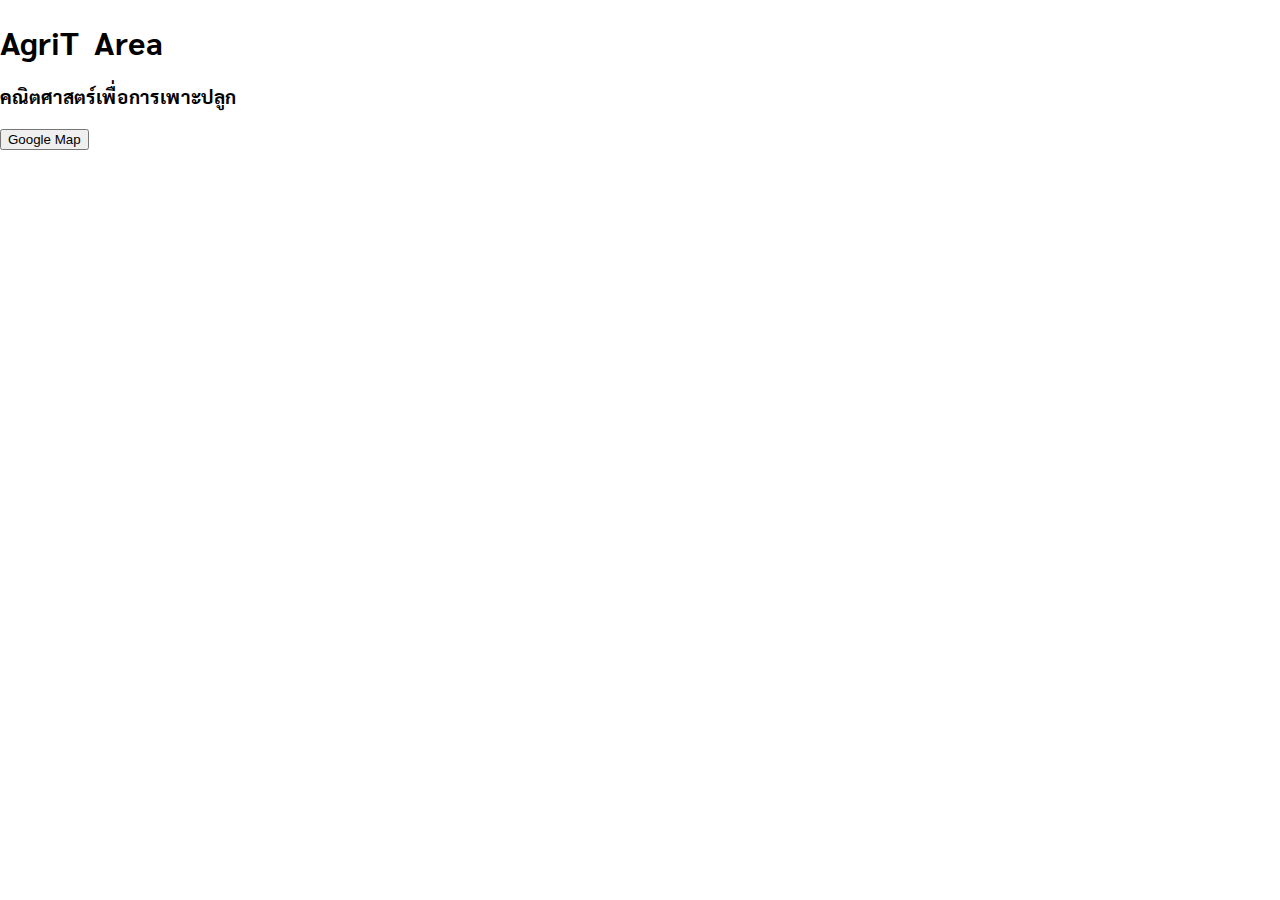
==== firstpage.html @ 78dc371f "firstpage.html" ====
<!DOCTYPE html>
<html lang="en">
<head>
        <meta charset="UTF-8">
        <meta name="viewport" content="width=device-width, initial-scale=1.0">
        <title>Page</title>
        <link rel="stylesheet" href="./style.css">
        <link rel="stylesheet"
        href="https://fonts.googleapis.com/css2?family=Sarabun">
</head>
<body>
        <div class="first">
                <h1><span>AgriT</span>
                <span><img src="https://cdn-icons-png.freepik.com/256/2303/2303716.png" alt=""></span>
                <span>Area</span>
                </h1>
                <h3>คณิตศาสตร์เพื่อการเพาะปลูก</h3>
                <div class="page-button">
                        <div class="google-map-button">
                                <button>Google Map</button>
                        </div>
                </div>
        </div>
</body>
</html>
---- style.css ----
body {
    font-family: 'Sarabun', sans-serif;
    margin: 0;
    padding: 0;
}
.sarabun-bold {
    font-family: "Sarabun", sans-serif;
    font-weight: 700;
    font-style: normal;
  }  
.navbar {
    display: flex;
    background-color:darkgreen;
    color: white;
}

.logo {
    width: 20%;
    display: flex;
    justify-content: center;
    align-items: center;
}
ul {
    width:100%;
    display: flex;
    justify-content: center;
    align-items: center;
    list-style: none
}
ul li {
    margin: 0 1rem;
}
ul li a {
    color: white;
    text-decoration: none;
}
header {
    height: 1200px;
    width: 400px;
    border: 1px solid black;
    background-color:black;
    

}
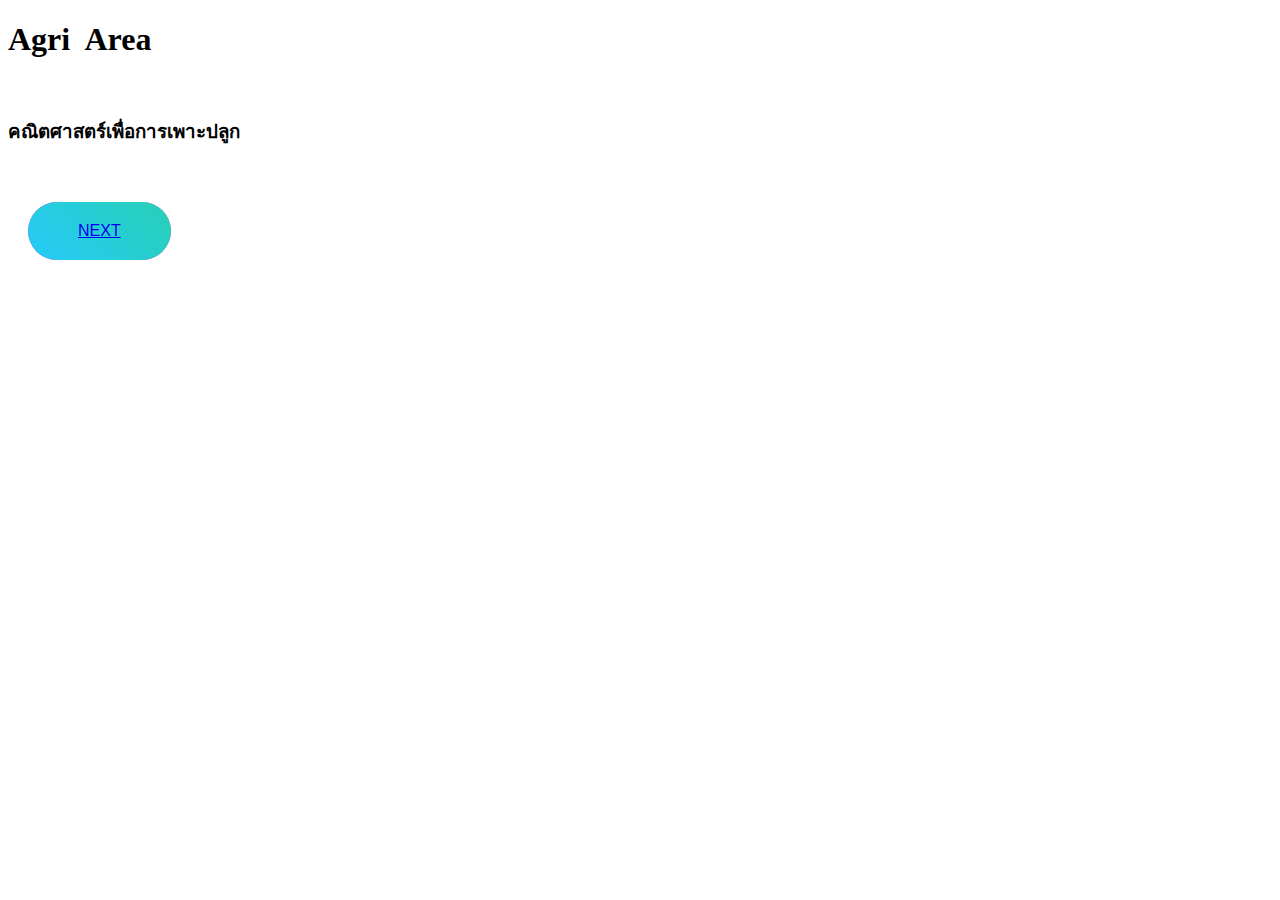
==== commit 1457b03e: "Update firstpage.html" ====
--- a/firstpage.html
+++ b/firstpage.html
@@ -3,23 +3,59 @@
 <head>
         <meta charset="UTF-8">
         <meta name="viewport" content="width=device-width, initial-scale=1.0">
-        <title>Page</title>
-        <link rel="stylesheet" href="./style.css">
+        <title>AgriT Area</title>
+        <link rel="stylesheet" href="./firstpage.css">
         <link rel="stylesheet"
         href="https://fonts.googleapis.com/css2?family=Sarabun">
+        <style>
+            button {
+            padding: 20px 50px;
+            font-size: 1rem;
+            cursor: pointer;
+            border: 0px;
+            background: transparent;
+            position: relative;
+            margin: 20px;
+            transition: all 0.25s ease;
+            }
+        .btn-1{
+            color: white;
+            overflow: hidden;
+            border-radius: 30px;
+            box-shadow: 0px -0px 0px 0px rgba(143, 64, 248, 0.5),
+            0px 0px 0px 0px rgba(39, 200, 255, 0.5);
+        }
+        .btn-1:hover {
+            transform: translate(0, -6px);
+            box-shadow: 10px -10px 25px 0px rgba(143, 64, 248, 0.5),
+            -10px 10px 25px 0px rgba(39, 200, 255, 0.5);
+        }
+        .btn-1:hover::after {
+            transform: rotate(150deg);
+        }
+        .btn-1::after{
+            content: "";
+            width: 400px;
+            height: 400px;
+            position:absolute;
+            top: -50px;
+            left: -100px;
+            background-color: #ff3cac;
+            background-image: linear-gradient(225deg, #27d86c 0%, #26caf8 50%, #c625d0 100%);
+            z-index: -1;
+            transition: all 0.25s ease;
+        }
+        </style>
 </head>
 <body>
         <div class="first">
-                <h1><span>AgriT</span>
+                <h1><span>Agri</span>
                 <span><img src="https://cdn-icons-png.freepik.com/256/2303/2303716.png" alt=""></span>
                 <span>Area</span>
                 </h1>
+                <br>
                 <h3>คณิตศาสตร์เพื่อการเพาะปลูก</h3>
-                <div class="page-button">
-                        <div class="google-map-button">
-                                <button>Google Map</button>
-                        </div>
-                </div>
-        </div>
+                <br>
+                    <button class="btn-1"><a href=http://127.0.0.1:5500/homepage.html>NEXT</a></button>
 </body>
 </html>
